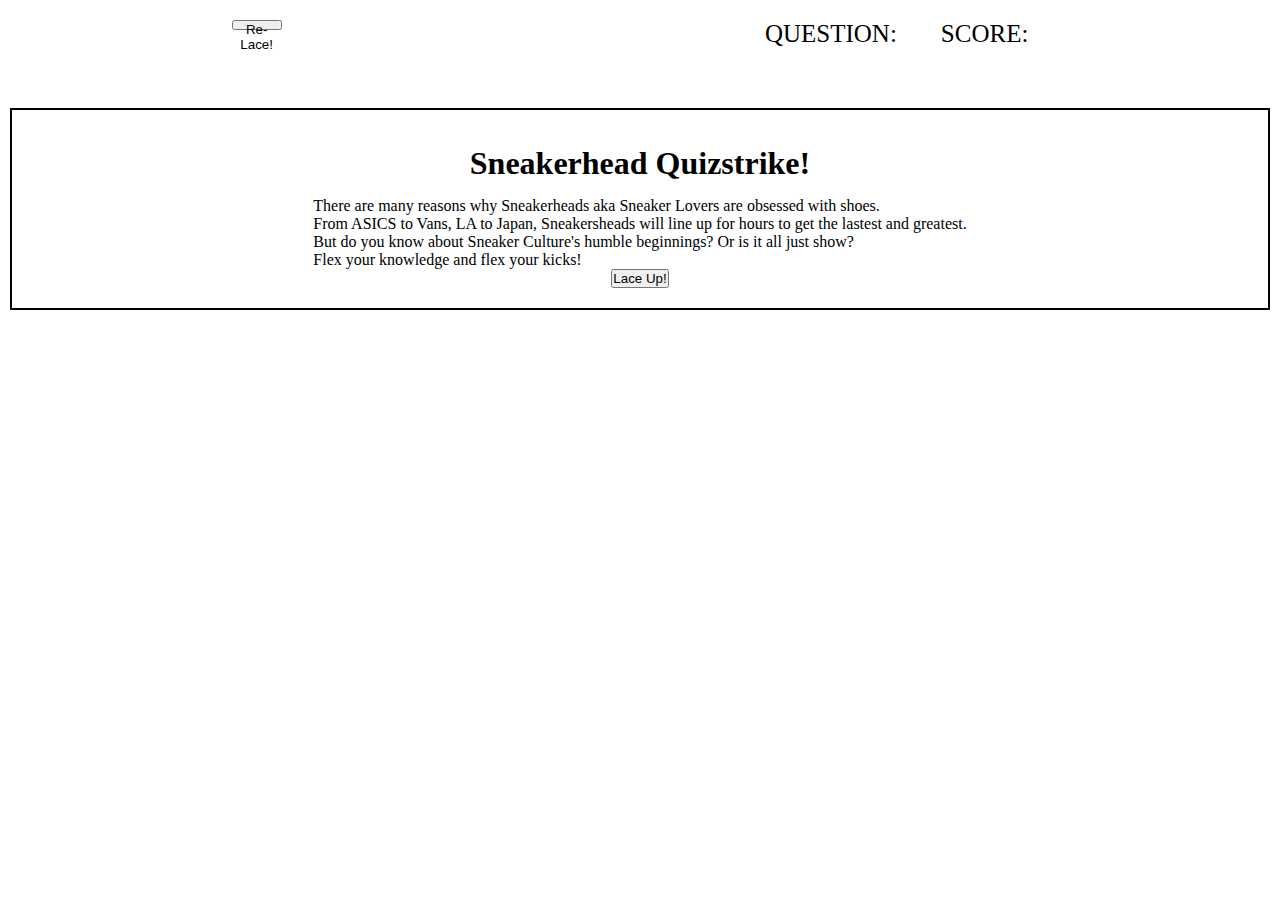
==== index.html @ 1700f3c6 "Rename quizindex.html to index.html" ====
<!DOCTYPE>
<html lang="en">
    <head>
        <meta charset="utf-8">
        <meta http-equiv="X-UA-Compatible" content="IE=edge">
        <title>Are you a Sneakerhead?</title>
        <meta name="description" content="The quiz on sneaker history and sneaker culture">
        <meta name="viewport" content="width=device-width, initial-scale=1">
        <link rel="stylesheet" href="quizmain.css">
    </head>
    <body>
        <header role="banner">
            <div>
                <button class="reset">Re-Lace!</button>
            </div>
            <section role="display">
                <ul>
                    <li>Question:</li>
                    <li>Score:</li>
                </ul>
            </section>
        </header>
        <main role="main">
            <section class="splash-page">
                <h1>Sneakerhead Quizstrike!</h1>
                <p>
                There are many reasons why Sneakerheads aka Sneaker Lovers are obsessed with shoes. <br>
                From ASICS to Vans, LA to Japan, Sneakersheads will line up for hours to get the lastest and greatest. <br>
                But do you know about Sneaker Culture's humble beginnings? Or is it all just show? <br>
                Flex your knowledge and flex your kicks! <br>
                </p>
                <button class="start-quiz">Lace Up!</button>
            </section>
        </main>
        <script src="https://ajax.googleapis.com/ajax/libs/jquery/3.4.0/jquery.min.js"></script>
        <script src="quizindex.js" async defer></script>
    </body>
</html>
---- quizmain.css ----
* {
    margin: 0;
    padding: 0;
    box-sizing: border-box;
}

header{
    display: flex;
    justify-content: space-around;
    padding-bottom: 50px;
    padding-top: 20px
}

.reset{
    width: 50px;
    height:10px;
}

header ul li {
    padding: 10px 20px;
    list-style: none;
    text-align: center;
    font-size: 25px;
    text-transform: uppercase;
    display: inline;
}

main{
    border: 2px black solid;
    padding: 20px 40px;
    margin: 10px;
}

h1{
    margin-top: 10px;
    margin-bottom: 10px;
    padding: 5px;
}

.intro{
    text-align: center;
}

.splash-page{
    display: flex;
    flex-direction: column;
    justify-content: center;
    align-items: center;
}

@media screen and (max-width: 1190px) {}
@media screen and (max-width: 768px) {}
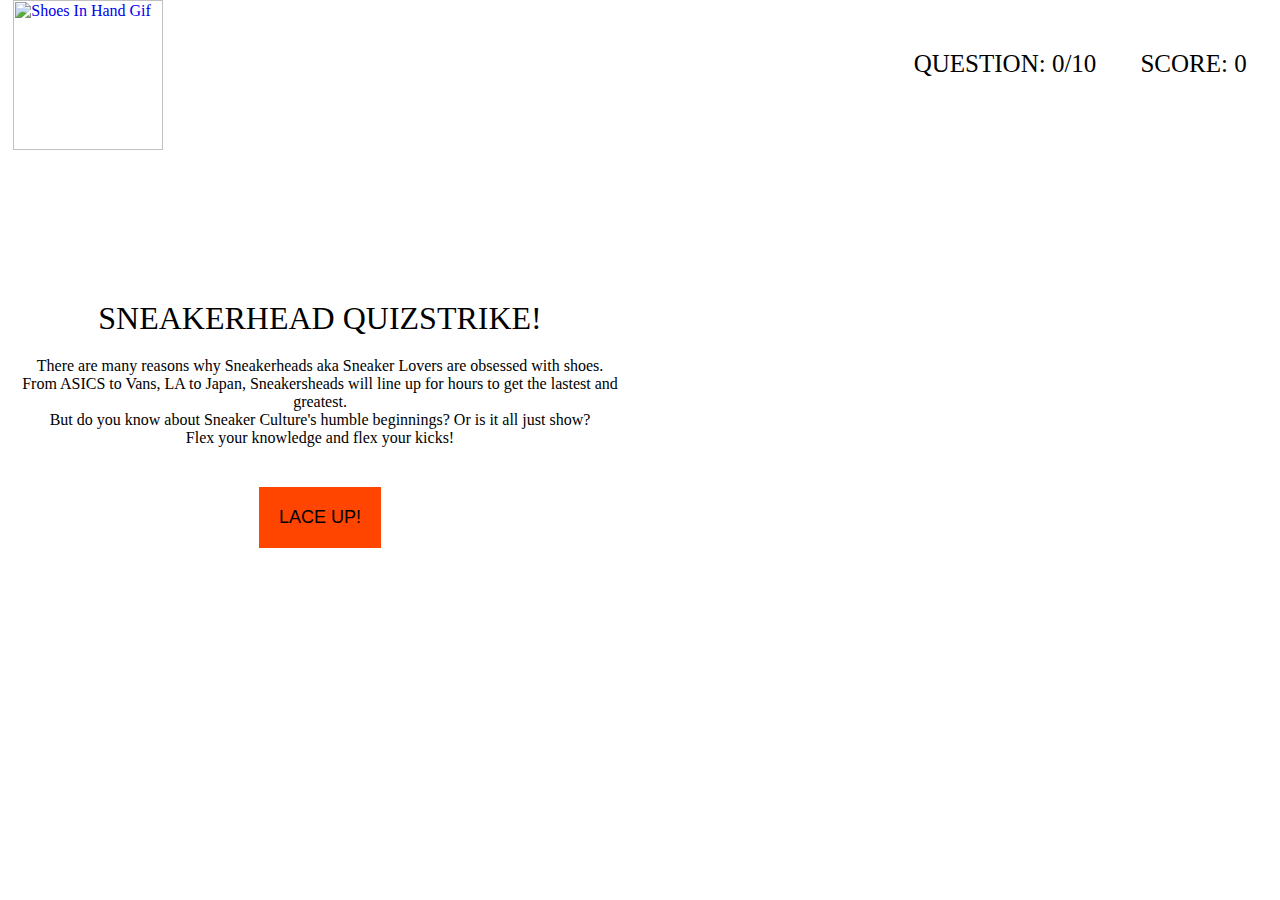
==== commit f0b0746e: "Renamed files and minor changes" ====
--- a/index.html
+++ b/index.html
@@ -9,9 +9,9 @@
         <link rel="stylesheet" href="quizmain.css">
     </head>
     <body>
-        <header role="banner">
+        <!-- <header role="banner">
             <div>
-                <button class="reset">Re-Lace!</button>
+                <button class="reset" id="retake-button">Re-Lace!</button>
             </div>
             <section role="display">
                 <ul>
@@ -19,20 +19,34 @@
                     <li>Score:</li>
                 </ul>
             </section>
-        </header>
+        </header> -->
+        <header role="banner">
+            <div class="col-4">
+              <a href="index.html">
+              <img class="logo" img src="https://media.giphy.com/media/EyeiCsrG5uo36/giphy.gif" alt="Shoes In Hand Gif"/>
+              </a>
+            </div>
+            <div class="col-8">
+              <ul>
+                <li>Question: <span class="questionNumber">0</span>/10</li>
+                <li>Score: <span class="score">0</span></li>
+              </ul>
+            </div>
+          </header>
         <main role="main">
-            <section class="splash-page">
+            <section class="quizIntro">
                 <h1>Sneakerhead Quizstrike!</h1>
-                <p>
+                <p class="intro">
                 There are many reasons why Sneakerheads aka Sneaker Lovers are obsessed with shoes. <br>
                 From ASICS to Vans, LA to Japan, Sneakersheads will line up for hours to get the lastest and greatest. <br>
                 But do you know about Sneaker Culture's humble beginnings? Or is it all just show? <br>
                 Flex your knowledge and flex your kicks! <br>
                 </p>
-                <button class="start-quiz">Lace Up!</button>
+                <button type="button" class="startButton">Lace Up!</button>
             </section>
+            <div class="questionAnswerForm"></div>
         </main>
         <script src="https://ajax.googleapis.com/ajax/libs/jquery/3.4.0/jquery.min.js"></script>
         <script src="quizindex.js" async defer></script>
     </body>
-</html>
+</html>--- a/quizmain.css
+++ b/quizmain.css
@@ -1,4 +1,4 @@
-* {
+/* * {
     margin: 0;
     padding: 0;
     box-sizing: border-box;
@@ -49,4 +49,277 @@
 }
 
 @media screen and (max-width: 1190px) {}
-@media screen and (max-width: 768px) {}+@media screen and (max-width: 768px) {} */
+
+* {
+    margin: 0;
+    padding: 0;
+    box-sizing: border-box;
+}
+body {
+background: url("https://live.staticflickr.com/7861/45604911205_8130ee91e1_h.jpg") no-repeat center fixed; 
+background-size: cover;
+height: 100vh
+}
+html {
+  height: 100vh;
+}
+}
+/*header styling*/
+
+header {
+    width: 100%;
+    padding: 30px 0;
+    color: black;
+    font-size: 20px;
+}
+/* Clearfix */
+
+header::before,
+header::after {
+    display: table;
+    content: '';
+}
+header::after {
+    clear: both;
+}
+.col-4,
+.col-8 {
+    float: left;
+    padding-left: 1.04166666%;
+    padding-right: 1.04166666%;
+}
+.col-4 {
+    width: 33.33%
+}
+.col-8 {
+    width: 66.67%
+}
+.logo {
+    height: 150px;
+    width: 150px;
+}
+header ul li {
+    padding: 10px 20px;
+    list-style: none;
+    text-align: center;
+    font-size: 25px;
+    text-transform: uppercase;
+    display: inline;
+}
+header ul {
+    text-align: right;
+    margin-top: 50px
+}
+/*Quiz start screen styling*/
+
+.quizIntro {
+    display: block;
+    text-align: center;
+    width: 50%;
+    margin-top: 150px;
+}
+h1 {
+    text-align: center;
+    margin-bottom: 20px;
+    color: black;
+    font-size: 2em;
+    text-transform: uppercase;
+    font-weight: normal;
+}
+button {
+    padding: 20px;
+    border: none;
+    background-color: orangered;
+    color: #black;
+    font-size: 18px;
+    text-transform: uppercase;
+    border-radius: 0;
+    cursor: pointer;
+    transition: all 0.3s ease;
+    margin-top: 40px
+}
+button:hover, button:focus {
+    background-color: green;
+    color: #green
+}
+main div {
+    margin: 0 auto;
+}
+label:nth-child(1) {
+    background-color: white
+}
+label:nth-child(2) {
+    background-color: white
+}
+label:nth-child(3) {
+    background-color: white
+}
+label:nth-child(4) {
+    background-color: white
+}
+label {
+    padding: 20px;
+    margin-bottom: 10px;
+    display: flex;
+    color: black;
+    text-transform: uppercase;
+    cursor: pointer;
+    transition: all 0.3s ease-out;
+    line-height: 22px
+}
+label:hover, label:focus {
+    background-color: orangered
+}
+fieldset {
+    border: none;
+}
+input {
+    -webkit-appearance: none;
+    -moz-appearance: none;
+    appearance: none;
+    border-radius: 50%;
+    width: 16px;
+    height: 16px;
+    border: 2px solid #ffffff;
+    transition: 0.2s all linear;
+    outline: none;
+    margin-right: 5px;
+    position: relative;
+    top: 2px;
+}
+input:checked {
+    border: 8px solid green;
+}
+input[type=radio] {
+    flex: 0 0 auto;
+    margin-right: 10px;
+}
+h2 {
+    text-align: left;
+    margin-bottom: 40px;
+    color: black;
+    text-transform: uppercase
+}
+form button {
+    padding: 20px;
+    border: none;
+    background-color: #yellow;
+    color: #black;
+    font-size: 18px;
+    text-transform: uppercase;
+    border-radius: 0;
+    cursor: pointer;
+    transition: all 0.3s ease;
+    margin-top: 10px;
+    width: 100%;
+    text-align: left;
+}
+form button:hover, form button:focus {
+    background-color: #green;
+    color: #black
+}
+.answer {
+    flex: 1 1 auto;
+}
+.questionAnswerForm {
+    display: none;
+    width: 50%;
+}
+.correctFeedback {
+    display: block;
+    margin: 0 auto;
+    text-align: center;
+    background: linear-gradient(to bottom, white (19, 5, 5) (245, 255, 255, 1) 0%, white (124, 225, 230, 1) 100%);
+    padding-top: 40px
+}
+.correctFeedback button {
+    width: 100%
+}
+.correctFeedback p {
+    font-size: 1.5em;
+    line-height: 1.5em;
+    text-transform: uppercase;
+    margin-left: 20px;
+    margin-right: 20px
+}
+.correctFeedback span {
+    color: black;
+}
+h3 {
+    color: black;
+    font-size: 40px;
+    margin-bottom: 20px;
+}
+.results img {
+    width: 150px;
+    height: auto;
+}
+.results p:first-of-type {
+    font-size: 25px;
+    margin-bottom: 10px
+}
+.results p {
+    font-size: 18px;
+    line-height: 30px;
+    margin-bottom: 0
+}
+.restartButton {
+    margin-top: 40px
+}
+@media screen and (max-width: 1190px) {
+    .questionAnswerForm,
+    .quizIntro {
+        width: 80%;
+        margin-bottom: 100px
+    }
+}
+@media screen and (max-width: 768px) {
+    .logo {
+        width: 120px;
+        height: 120px;
+        display: block;
+        margin: auto;
+    }
+    header ul {
+        margin: 10px;
+        text-align: center
+    }
+    h1 {
+        font-size: 1.5em
+    }
+    header ul li {
+        padding: 10px;
+        font-size: 18px
+    }
+    .col-4,
+    .col-8 {
+        width: 100%
+    }
+    .quizIntro {
+        width: 100%;
+        padding: 40px;
+        margin-top: 0
+    }
+    h2 {
+        font-size: 18px
+    }
+    .questionAnswerForm {
+        width: 100%;
+        padding: 20px;
+        margin-top: 0
+    }
+    label {
+        font-size: 16px;
+        padding: 15px
+    }
+    .correctFeedback p {
+        font-size: 16px;
+        margin: 0 15px
+    }
+    .results p:first-of-type {
+        font-size: 18px
+    }
+    h3 {
+        font-size: 25px
+    }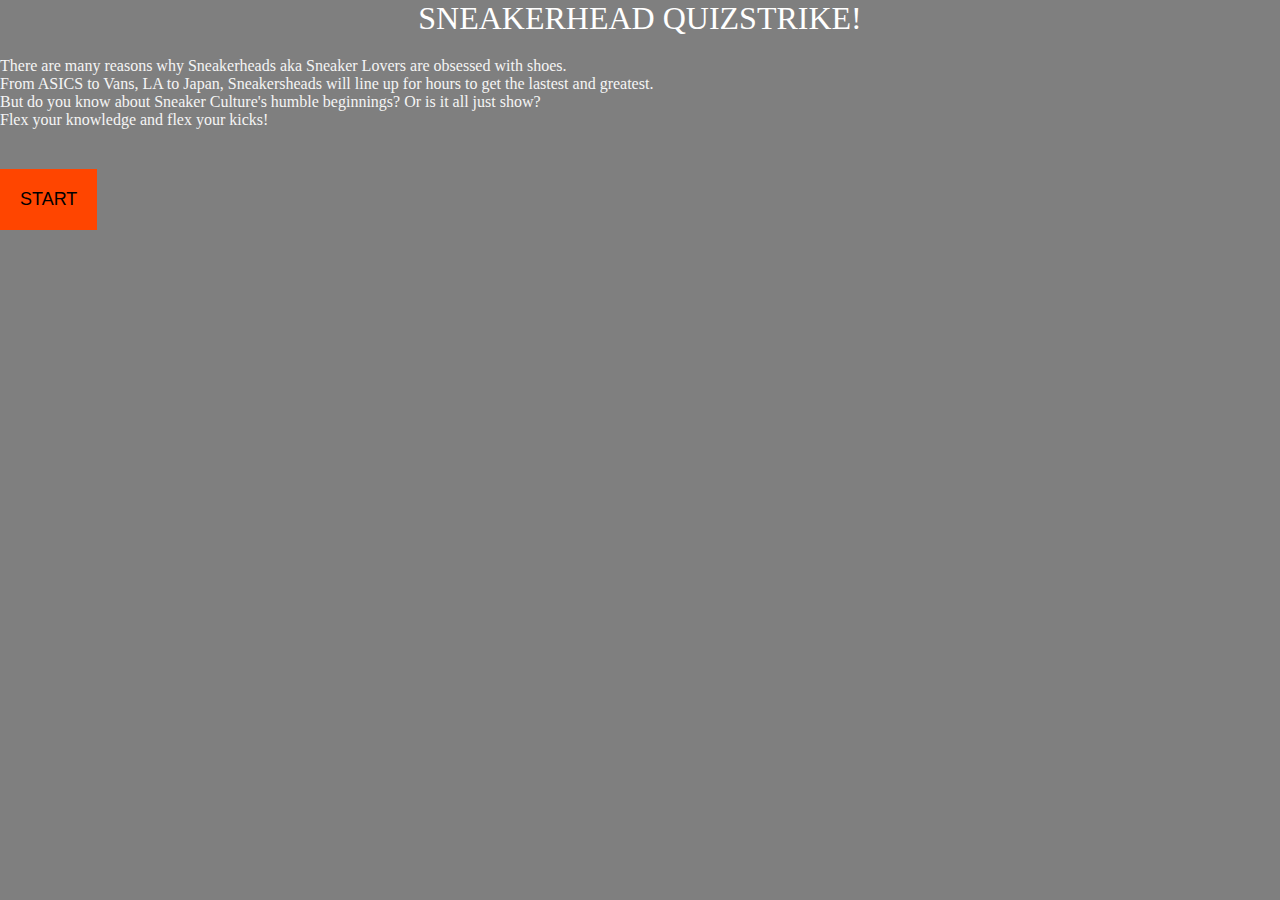
==== commit b5de3089: "version 2.0 of html and js added" ====
--- a/index.html
+++ b/index.html
@@ -6,21 +6,26 @@
         <title>Are you a Sneakerhead?</title>
         <meta name="description" content="The quiz on sneaker history and sneaker culture">
         <meta name="viewport" content="width=device-width, initial-scale=1">
-        <link rel="stylesheet" href="quizmain.css">
+        <link rel="stylesheet" href="main.css">
     </head>
     <body>
+        <!--------------------- VERSION 1.0------------------- -->
+            <section role="main" id="start-page">
+                    <div id="start-title"><h1>Sneakerhead Quizstrike!</h1></div>
+                    <div id="intro-page">
+                      <p>
+                        There are many reasons why Sneakerheads aka Sneaker Lovers are obsessed with shoes. <br>
+                        From ASICS to Vans, LA to Japan, Sneakersheads will line up for hours to get the lastest and greatest. <br>
+                        But do you know about Sneaker Culture's humble beginnings? Or is it all just show? <br>
+                        Flex your knowledge and flex your kicks! <br>
+                      </p>
+                    </div>
+                    <div id="start-page-button">
+                      <button id="js-start-button">Start</button>
+                    </div>
+                  </section>
+        <!-- ---------------------VERSION 2.0------------------------------- -->
         <!-- <header role="banner">
-            <div>
-                <button class="reset" id="retake-button">Re-Lace!</button>
-            </div>
-            <section role="display">
-                <ul>
-                    <li>Question:</li>
-                    <li>Score:</li>
-                </ul>
-            </section>
-        </header> -->
-        <header role="banner">
             <div class="col-4">
               <a href="index.html">
               <img class="logo" img src="https://media.giphy.com/media/EyeiCsrG5uo36/giphy.gif" alt="Shoes In Hand Gif"/>
@@ -44,9 +49,9 @@
                 </p>
                 <button type="button" class="startButton">Lace Up!</button>
             </section>
-            <div class="questionAnswerForm"></div>
+            <div class="questionAnswerForm"></div> -->
         </main>
         <script src="https://ajax.googleapis.com/ajax/libs/jquery/3.4.0/jquery.min.js"></script>
-        <script src="quizindex.js" async defer></script>
+        <script src="index.js"></script>
     </body>
 </html>--- a/main.css
+++ b/main.css
@@ -0,0 +1,332 @@
+/* * {
+    margin: 0;
+    padding: 0;
+    box-sizing: border-box;
+}
+
+header{
+    display: flex;
+    justify-content: space-around;
+    padding-bottom: 50px;
+    padding-top: 20px
+}
+
+.reset{
+    width: 50px;
+    height:10px;
+}
+
+header ul li {
+    padding: 10px 20px;
+    list-style: none;
+    text-align: center;
+    font-size: 25px;
+    text-transform: uppercase;
+    display: inline;
+}
+
+main{
+    border: 2px black solid;
+    padding: 20px 40px;
+    margin: 10px;
+}
+
+h1{
+    margin-top: 10px;
+    margin-bottom: 10px;
+    padding: 5px;
+}
+
+.intro{
+    text-align: center;
+}
+
+.splash-page{
+    display: flex;
+    flex-direction: column;
+    justify-content: center;
+    align-items: center;
+}
+
+@media screen and (max-width: 1190px) {}
+@media screen and (max-width: 768px) {} */
+
+* {
+    margin: 0;
+    padding: 0;
+    box-sizing: border-box;
+}
+body {
+background: 
+linear-gradient(
+  rgba(0, 0, 0, 0.5),
+  rgba(0, 0, 0, 0.5)
+),
+url(https://live.staticflickr.com/7861/45604911205_8130ee91e1_h.jpg);
+background-size: cover;
+color: whitesmoke;
+height: 100vh
+}
+
+html {
+  height: 100vh;
+}
+}
+/*header styling*/
+
+header {
+    width: 100%;
+    padding: 30px 0;
+    color: white;
+    font-size: 20px;
+}
+/* Clearfix */
+
+header::before,
+header::after {
+    display: table;
+    content: '';
+}
+header::after {
+    clear: both;
+}
+.col-4,
+.col-8 {
+    float: left;
+    padding-left: 1.04166666%;
+    padding-right: 1.04166666%;
+}
+.col-4 {
+    width: 33.33%
+}
+.col-8 {
+    width: 66.67%
+}
+.logo {
+    height: 150px;
+    width: 150px;
+}
+header ul li {
+    padding: 10px 20px;
+    list-style: none;
+    text-align: center;
+    font-size: 25px;
+    text-transform: uppercase;
+    display: inline;
+}
+header ul {
+    text-align: right;
+    margin-top: 50px
+}
+/*Quiz start screen styling*/
+
+.quizIntro {
+    display: block;
+    text-align: center;
+    width: 50%;
+    margin-top: 150px;
+}
+h1 {
+    text-align: center;
+    margin-bottom: 20px;
+    color: white;
+    font-size: 2em;
+    text-transform: uppercase;
+    font-weight: normal;
+}
+button {
+    padding: 20px;
+    border: none;
+    background-color: orangered;
+    color: #black;
+    font-size: 18px;
+    text-transform: uppercase;
+    border-radius: 0;
+    cursor: pointer;
+    transition: all 0.3s ease;
+    margin-top: 40px
+}
+button:hover, button:focus {
+    background-color: rgb(38, 157, 212);
+    color: #green
+}
+main div {
+    margin: 0 auto;
+}
+label:nth-child(1) {
+    background-color: white
+}
+label:nth-child(2) {
+    background-color: white
+}
+label:nth-child(3) {
+    background-color: white
+}
+label:nth-child(4) {
+    background-color: white
+}
+label {
+    padding: 20px;
+    margin-bottom: 10px;
+    display: flex;
+    color: black;
+    text-transform: uppercase;
+    cursor: pointer;
+    transition: all 0.3s ease-out;
+    line-height: 22px
+}
+label:hover, label:focus {
+    background-color: orangered
+}
+fieldset {
+    border: none;
+}
+input {
+    -webkit-appearance: none;
+    -moz-appearance: none;
+    appearance: none;
+    border-radius: 50%;
+    width: 16px;
+    height: 16px;
+    border: 2px solid #ffffff;
+    transition: 0.2s all linear;
+    outline: none;
+    margin-right: 5px;
+    position: relative;
+    top: 2px;
+}
+input:checked {
+    border: 8px solid green;
+}
+input[type=radio] {
+    flex: 0 0 auto;
+    margin-right: 10px;
+}
+h2 {
+    text-align: left;
+    margin-bottom: 40px;
+    color: black;
+    text-transform: uppercase
+}
+form button {
+    padding: 20px;
+    border: none;
+    background-color: #yellow;
+    color: #black;
+    font-size: 18px;
+    text-transform: uppercase;
+    border-radius: 0;
+    cursor: pointer;
+    transition: all 0.3s ease;
+    margin-top: 10px;
+    width: 100%;
+    text-align: left;
+}
+form button:hover, form button:focus {
+    background-color: #green;
+    color: #black
+}
+.answer {
+    flex: 1 1 auto;
+}
+.questionAnswerForm {
+    display: none;
+    width: 50%;
+}
+.correctFeedback {
+    display: block;
+    margin: 0 auto;
+    text-align: center;
+    background: linear-gradient(to bottom, white (19, 5, 5) (245, 255, 255, 1) 0%, white (124, 225, 230, 1) 100%);
+    padding-top: 40px
+}
+.correctFeedback button {
+    width: 100%
+}
+.correctFeedback p {
+    font-size: 1.5em;
+    line-height: 1.5em;
+    text-transform: uppercase;
+    margin-left: 20px;
+    margin-right: 20px
+}
+.correctFeedback span {
+    color: black;
+}
+h3 {
+    color: black;
+    font-size: 40px;
+    margin-bottom: 20px;
+}
+.results img {
+    width: 150px;
+    height: auto;
+}
+.results p:first-of-type {
+    font-size: 25px;
+    margin-bottom: 10px
+}
+.results p {
+    font-size: 18px;
+    line-height: 30px;
+    margin-bottom: 0
+}
+.restartButton {
+    margin-top: 40px
+}
+@media screen and (max-width: 1190px) {
+    .questionAnswerForm,
+    .quizIntro {
+        width: 80%;
+        margin-bottom: 100px
+    }
+}
+@media screen and (max-width: 768px) {
+    .logo {
+        width: 120px;
+        height: 120px;
+        display: block;
+        margin: auto;
+    }
+    header ul {
+        margin: 10px;
+        text-align: center
+    }
+    h1 {
+        font-size: 1.5em
+    }
+    header ul li {
+        padding: 10px;
+        font-size: 18px
+    }
+    .col-4,
+    .col-8 {
+        width: 100%
+    }
+    .quizIntro {
+        width: 100%;
+        padding: 40px;
+        margin-top: 0
+    }
+    h2 {
+        font-size: 18px
+    }
+    .questionAnswerForm {
+        width: 100%;
+        padding: 20px;
+        margin-top: 0
+    }
+    label {
+        font-size: 16px;
+        padding: 15px
+    }
+    .correctFeedback p {
+        font-size: 16px;
+        margin: 0 15px
+    }
+    .results p:first-of-type {
+        font-size: 18px
+    }
+    h3 {
+        font-size: 25px
+    }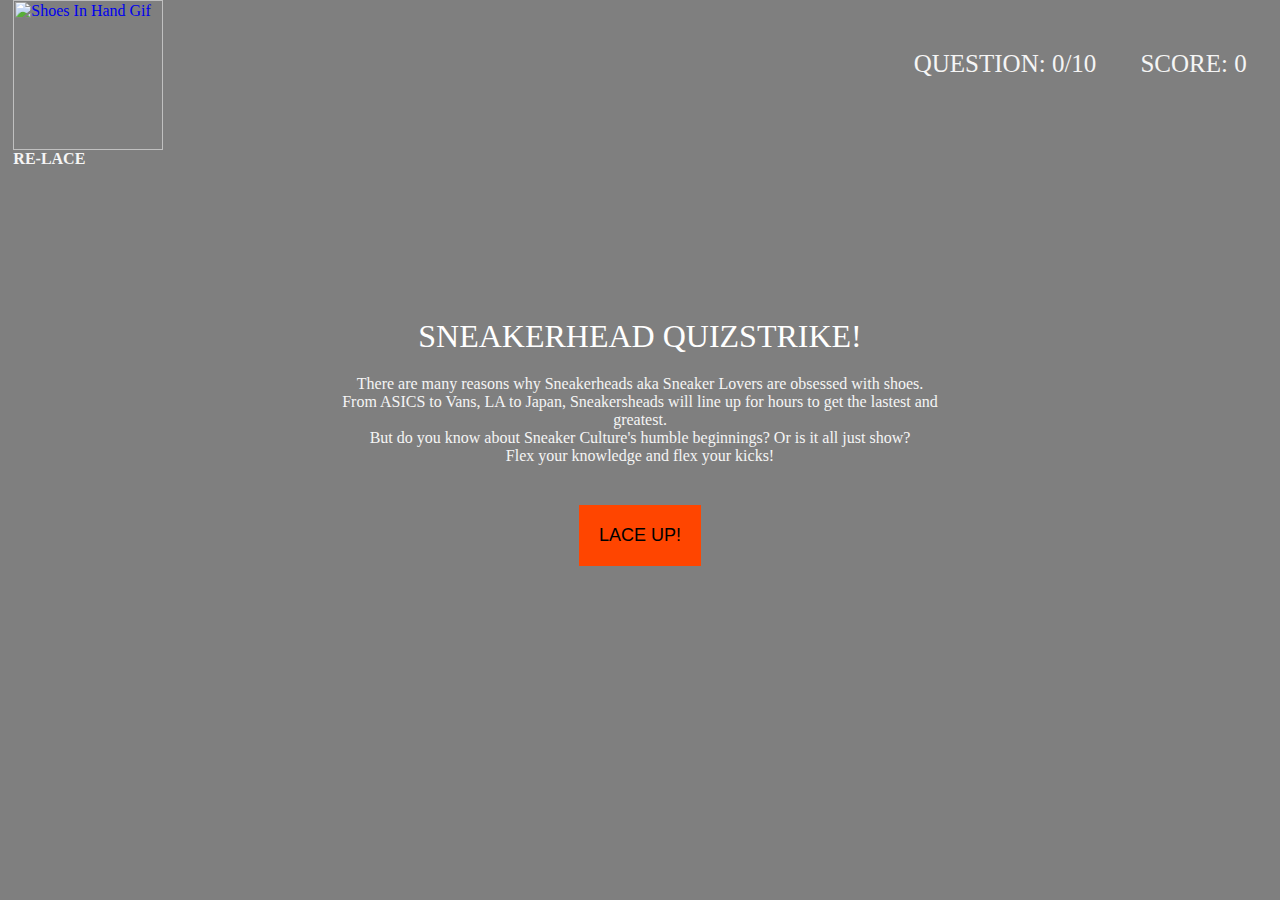
==== commit 2ed87bd8: "Finalized CSS and fixed JS" ====
--- a/index.html
+++ b/index.html
@@ -9,8 +9,8 @@
         <link rel="stylesheet" href="main.css">
     </head>
     <body>
-        <!--------------------- VERSION 1.0------------------- -->
-            <section role="main" id="start-page">
+        <!--------------------- VERSION 1.0 [Working Wireframe]------------------- -->
+            <!-- <section role="main" id="start-page">
                     <div id="start-title"><h1>Sneakerhead Quizstrike!</h1></div>
                     <div id="intro-page">
                       <p>
@@ -23,15 +23,16 @@
                     <div id="start-page-button">
                       <button id="js-start-button">Start</button>
                     </div>
-                  </section>
+                  </section> -->
         <!-- ---------------------VERSION 2.0------------------------------- -->
-        <!-- <header role="banner">
-            <div class="col-4">
+        <header role="banner">
+            <div class="reset-area">
               <a href="index.html">
               <img class="logo" img src="https://media.giphy.com/media/EyeiCsrG5uo36/giphy.gif" alt="Shoes In Hand Gif"/>
               </a>
+              <p class="logo-text"><strong>RE-LACE</strong></p>
             </div>
-            <div class="col-8">
+            <div class="score-area">
               <ul>
                 <li>Question: <span class="questionNumber">0</span>/10</li>
                 <li>Score: <span class="score">0</span></li>
@@ -39,7 +40,7 @@
             </div>
           </header>
         <main role="main">
-            <section class="quizIntro">
+          <section class="quizIntro" id="start-page">
                 <h1>Sneakerhead Quizstrike!</h1>
                 <p class="intro">
                 There are many reasons why Sneakerheads aka Sneaker Lovers are obsessed with shoes. <br>
@@ -47,9 +48,35 @@
                 But do you know about Sneaker Culture's humble beginnings? Or is it all just show? <br>
                 Flex your knowledge and flex your kicks! <br>
                 </p>
-                <button type="button" class="startButton">Lace Up!</button>
+                <button type="button" id="js-start-button" class="startButton">Lace Up!</button>
             </section>
-            <div class="questionAnswerForm"></div> -->
+            <div class="questionAnswerForm">
+              <div class="question-0">
+                <h2>What is Nike's trademark logo called?</h2>
+                <form>
+                  <fieldset>
+                    <label class="answerOption">
+                      <input type="radio" value="Check" name="answer" required="">
+                      <span>Check</span>
+                    </label>
+                    <label class="answerOption">
+                      <input type="radio" value="U-turn" name="answer" required="">
+                      <span>U-turn</span>
+                    </label>
+                    <label class="answerOption">
+                      <input type="radio" value="Swoosh" name="answer" required="">
+                      <span>Swoosh</span>
+                    </label>
+                    <label class="answerOption">
+                      <input type="radio" value="Zip Curve" name="answer" required="">
+                      <span>Zip Curve</span>
+                    </label>
+                    <button type="submit" class="submitButton">Submit</button>
+                  </fieldset>
+                </form>
+              </div>
+            </div>
+        <!-- -----------------------END VERSION 2.0 ------------- -->
         </main>
         <script src="https://ajax.googleapis.com/ajax/libs/jquery/3.4.0/jquery.min.js"></script>
         <script src="index.js"></script>
--- a/main.css
+++ b/main.css
@@ -80,6 +80,16 @@
     color: white;
     font-size: 20px;
 }
+
+.logo{
+    display: flex;
+}
+
+.logo-text{
+    display: flex;
+    text-align: center;
+}
+
 /* Clearfix */
 
 header::before,
@@ -90,16 +100,18 @@
 header::after {
     clear: both;
 }
-.col-4,
-.col-8 {
+.reset-area,
+.score-area {
     float: left;
     padding-left: 1.04166666%;
     padding-right: 1.04166666%;
 }
-.col-4 {
-    width: 33.33%
-}
-.col-8 {
+.reset-area {
+    width: 33.33%;
+    display:flex;
+    flex-direction: column;
+}
+.score-area {
     width: 66.67%
 }
 .logo {
@@ -124,7 +136,7 @@
     display: block;
     text-align: center;
     width: 50%;
-    margin-top: 150px;
+    margin: 150px auto auto;
 }
 h1 {
     text-align: center;
@@ -154,22 +166,22 @@
     margin: 0 auto;
 }
 label:nth-child(1) {
-    background-color: white
+    background-color: grey
 }
 label:nth-child(2) {
-    background-color: white
+    background-color: gray
 }
 label:nth-child(3) {
-    background-color: white
+    background-color: gray
 }
 label:nth-child(4) {
-    background-color: white
+    background-color: gray
 }
 label {
     padding: 20px;
     margin-bottom: 10px;
     display: flex;
-    color: black;
+    color: white;
     text-transform: uppercase;
     cursor: pointer;
     transition: all 0.3s ease-out;
@@ -205,7 +217,7 @@
 h2 {
     text-align: left;
     margin-bottom: 40px;
-    color: black;
+    color: white;
     text-transform: uppercase
 }
 form button {
@@ -251,10 +263,10 @@
     margin-right: 20px
 }
 .correctFeedback span {
-    color: black;
+    color: white;
 }
 h3 {
-    color: black;
+    color: white;
     font-size: 40px;
     margin-bottom: 20px;
 }
@@ -299,8 +311,8 @@
         padding: 10px;
         font-size: 18px
     }
-    .col-4,
-    .col-8 {
+    .reset-area,
+    .score-area {
         width: 100%
     }
     .quizIntro {
@@ -329,4 +341,8 @@
     }
     h3 {
         font-size: 25px
+    }
+    fieldset {
+        display: flex;
+        flex-direction: column;
     }